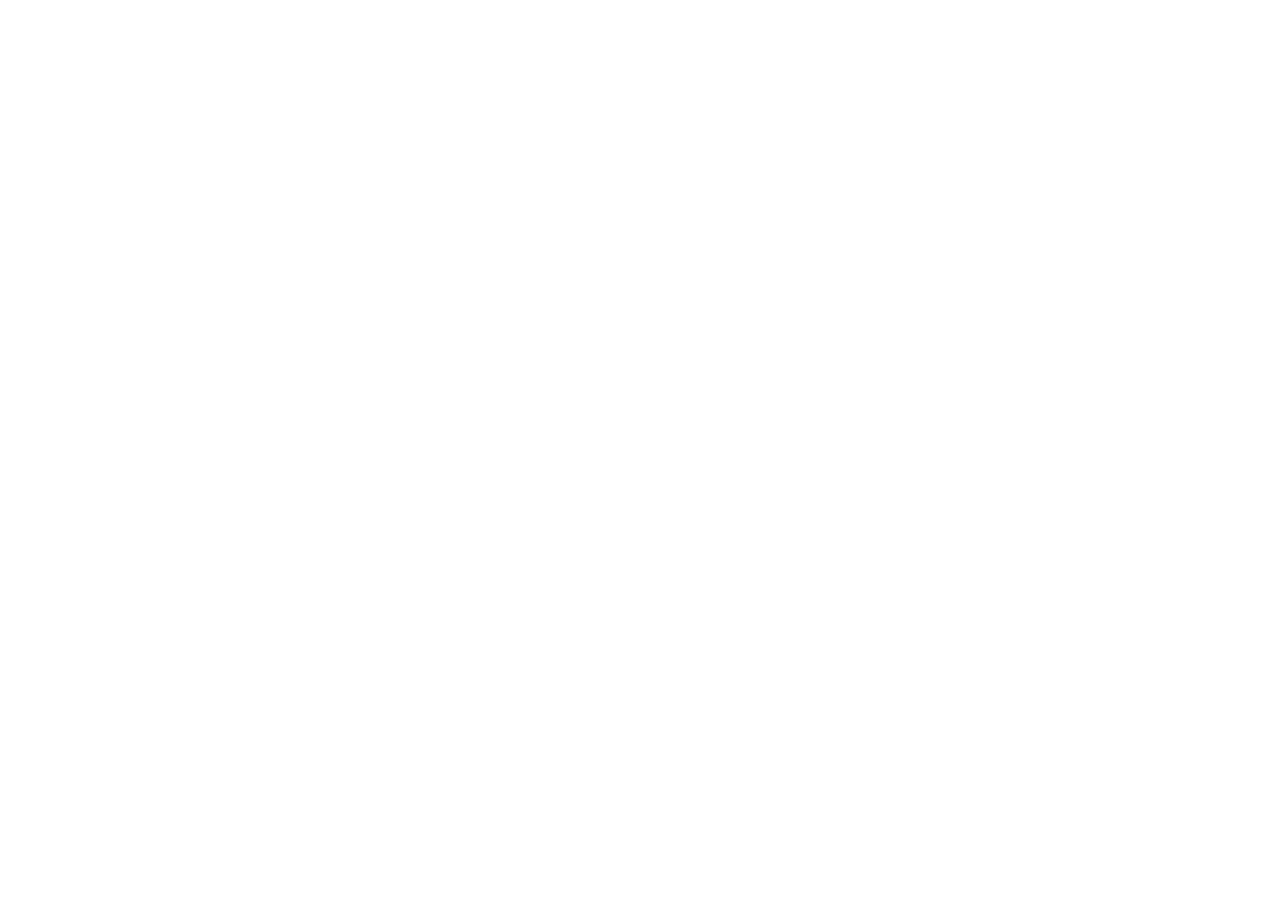
==== pages/chinese-rice.html @ 09916d14 "Add chinese rice page" ====
<!DOCTYPE html>
<html lang="en">
<head>
    <meta charset="UTF-8">
    <meta http-equiv="X-UA-Compatible" content="IE=edge">
    <meta name="viewport" content="width=device-width, initial-scale=1.0">
    <title>Chinese Rice</title>
    <link rel="shortcut icon" href="./images/favicon.ico" type="image/x-icon">
</head>
<body>
    
</body>
</html>
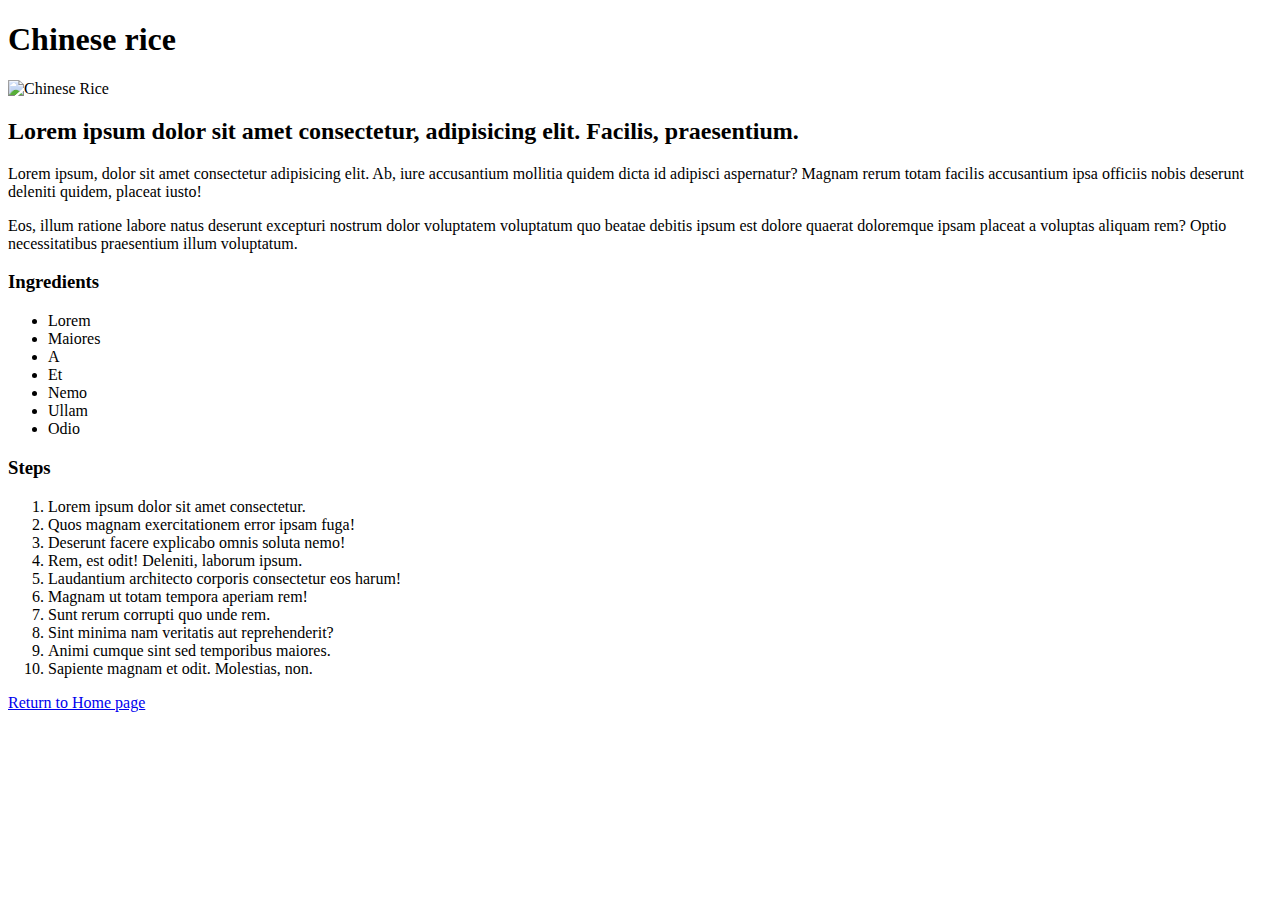
==== commit 64af4a2c: "Complete chinese rice page" ====
--- a/pages/chinese-rice.html
+++ b/pages/chinese-rice.html
@@ -8,6 +8,49 @@
     <link rel="shortcut icon" href="./images/favicon.ico" type="image/x-icon">
 </head>
 <body>
-    
+
+    <h1>Chinese rice</h1>
+    <img src="./images/chineserice.webp" alt="Chinese Rice" />
+    <h2>Lorem ipsum dolor sit amet consectetur, adipisicing elit. Facilis, praesentium.</h2>
+
+    <p>Lorem ipsum, dolor sit amet consectetur adipisicing elit. Ab, iure 
+        accusantium mollitia quidem dicta id adipisci aspernatur? Magnam 
+        rerum totam facilis accusantium ipsa officiis nobis deserunt deleniti 
+        quidem, placeat iusto!
+    </p>
+
+    <p>Eos, illum ratione labore natus deserunt excepturi nostrum dolor
+       voluptatem voluptatum quo beatae debitis ipsum est dolore 
+       quaerat doloremque ipsam placeat a voluptas aliquam rem? Optio
+       necessitatibus praesentium illum voluptatum.
+    </p>
+
+   <h3>Ingredients</h3>
+   <ul>
+       <li>Lorem</li>
+       <li>Maiores</li>
+       <li>A</li>
+       <li>Et</li>
+       <li>Nemo</li>
+       <li>Ullam</li>
+       <li>Odio</li>
+   </ul>
+
+    <h3>Steps</h3>
+    <ol>
+        <li>Lorem ipsum dolor sit amet consectetur.</li>
+        <li>Quos magnam exercitationem error ipsam fuga!</li>
+        <li>Deserunt facere explicabo omnis soluta nemo!</li>
+        <li>Rem, est odit! Deleniti, laborum ipsum.</li>
+        <li>Laudantium architecto corporis consectetur eos harum!</li>
+        <li>Magnam ut totam tempora aperiam rem!</li>
+        <li>Sunt rerum corrupti quo unde rem.</li>
+        <li>Sint minima nam veritatis aut reprehenderit?</li>
+        <li>Animi cumque sint sed temporibus maiores.</li>
+        <li>Sapiente magnam et odit. Molestias, non.</li>
+    </ol>
+
+    <a href="../index.html">Return to Home page</a>
+
 </body>
 </html>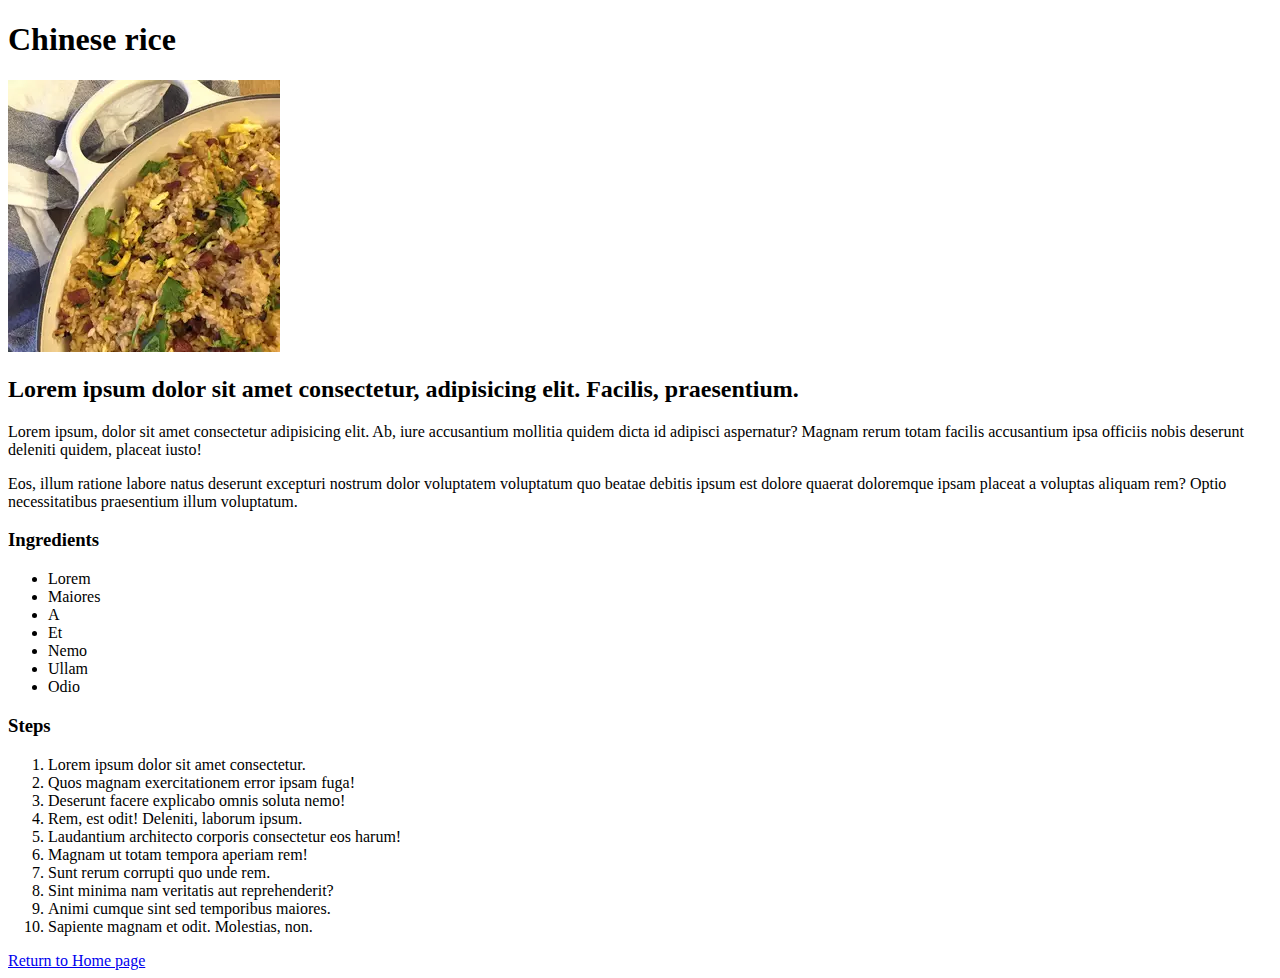
==== commit 0df1bf96: "fix image links" ====
--- a/pages/chinese-rice.html
+++ b/pages/chinese-rice.html
@@ -10,7 +10,7 @@
 <body>
 
     <h1>Chinese rice</h1>
-    <img src="./images/chineserice.webp" alt="Chinese Rice" />
+    <img src="../images/chineserice.webp" alt="Chinese Rice" />
     <h2>Lorem ipsum dolor sit amet consectetur, adipisicing elit. Facilis, praesentium.</h2>
 
     <p>Lorem ipsum, dolor sit amet consectetur adipisicing elit. Ab, iure 
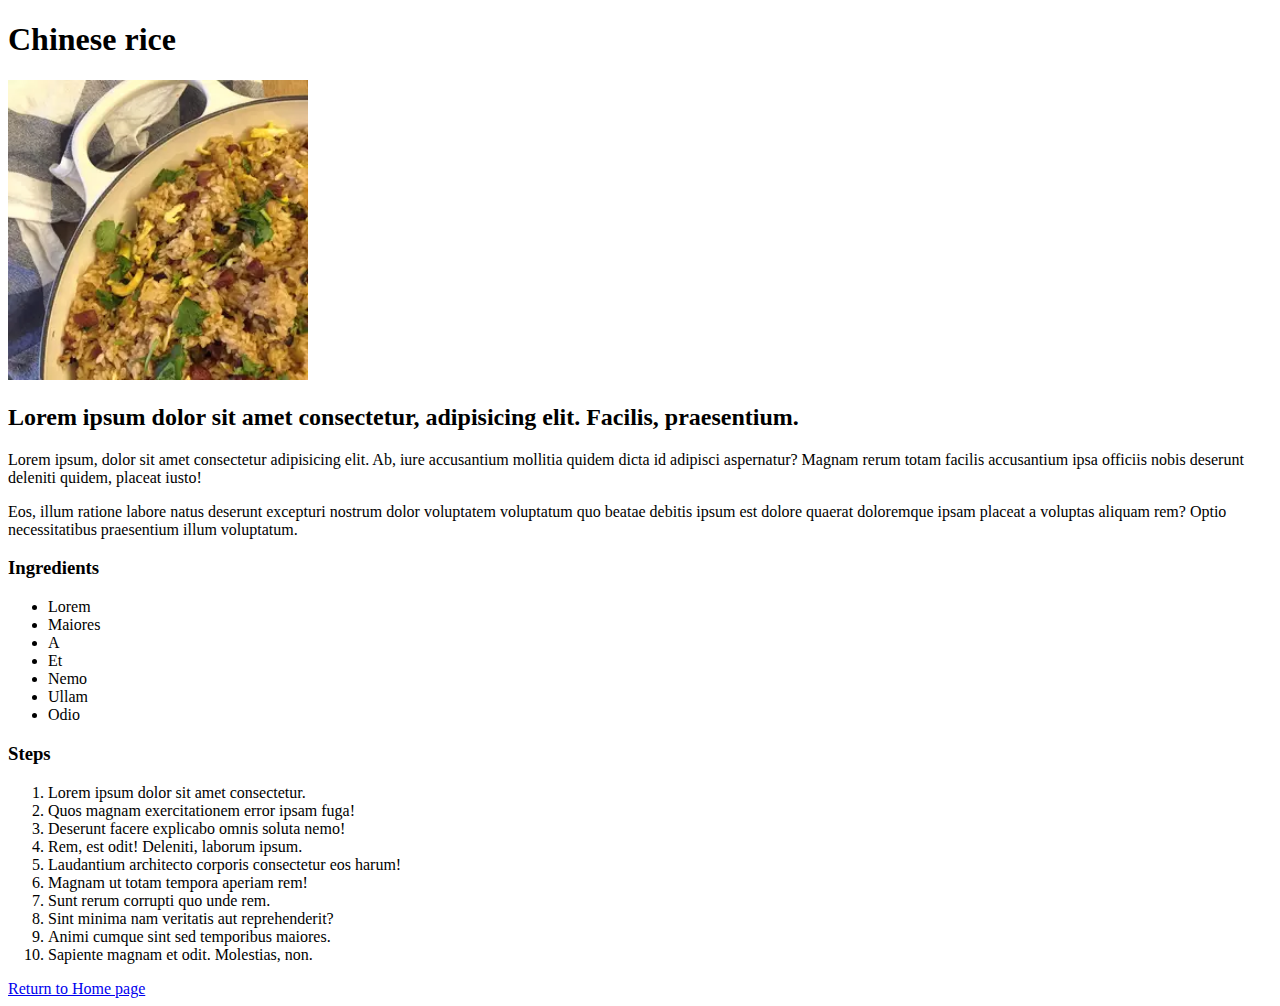
==== commit 42272a4b: "Specify height of images" ====
--- a/pages/chinese-rice.html
+++ b/pages/chinese-rice.html
@@ -10,7 +10,7 @@
 <body>
 
     <h1>Chinese rice</h1>
-    <img src="../images/chineserice.webp" alt="Chinese Rice" />
+    <img src="../images/chineserice.webp" alt="Chinese Rice" width="300" height="300"/>
     <h2>Lorem ipsum dolor sit amet consectetur, adipisicing elit. Facilis, praesentium.</h2>
 
     <p>Lorem ipsum, dolor sit amet consectetur adipisicing elit. Ab, iure 
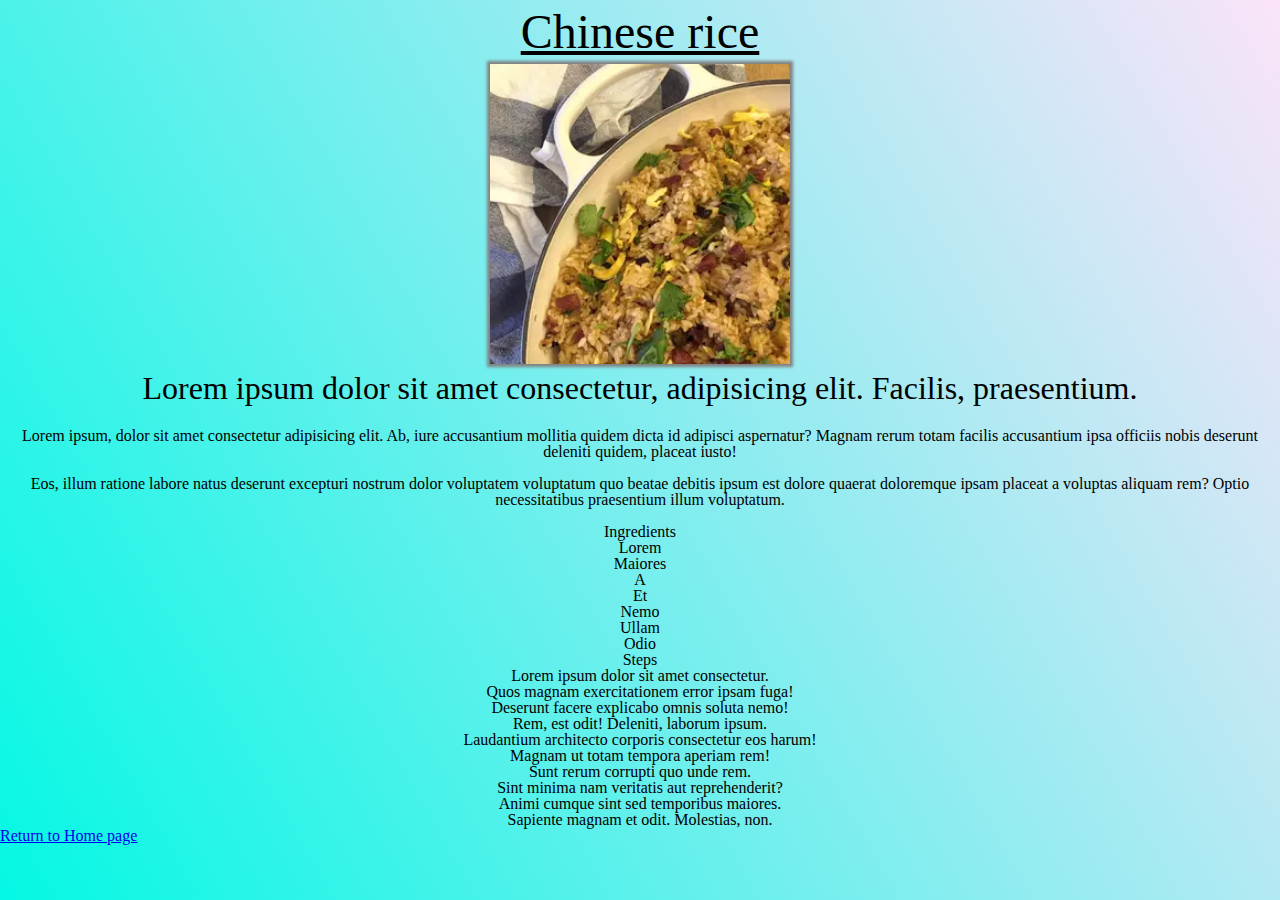
==== commit 80e2aafc: "add main styles" ====
--- a/pages/chinese-rice.html
+++ b/pages/chinese-rice.html
@@ -5,7 +5,9 @@
     <meta http-equiv="X-UA-Compatible" content="IE=edge">
     <meta name="viewport" content="width=device-width, initial-scale=1.0">
     <title>Chinese Rice</title>
-    <link rel="shortcut icon" href="./images/favicon.ico" type="image/x-icon">
+    <link rel="shortcut icon" href="../images/favicon.ico" type="image/x-icon">
+    <link rel="stylesheet" href="../styles/reset.css">
+    <link rel="stylesheet" href="../styles/main.css">
 </head>
 <body>
 
--- a/styles/main.css
+++ b/styles/main.css
@@ -0,0 +1,37 @@
+html, body {
+    min-height: 100%;
+    max-width: 100%;
+}
+
+body {
+    background-image: linear-gradient(240deg, rgba(241, 163, 235, 0.3), rgb(4, 248, 228, 1));
+}
+
+h1, h2, p, li, h3, a {
+    text-align: center;
+    font-family: "Times New Roman", Georgia, serif;
+}
+
+h1 {
+    font-size: 3rem;
+    padding: 0.5rem;
+    text-decoration: underline;
+}
+
+h2 {
+    font-size: 2rem;
+    padding: 0.5rem;
+}
+
+img {
+    display: block;
+    margin: 0 auto;
+    box-shadow: 0px 0px 3px 3px grey;
+}
+
+p {
+    margin: 1rem;
+}
+
+
+
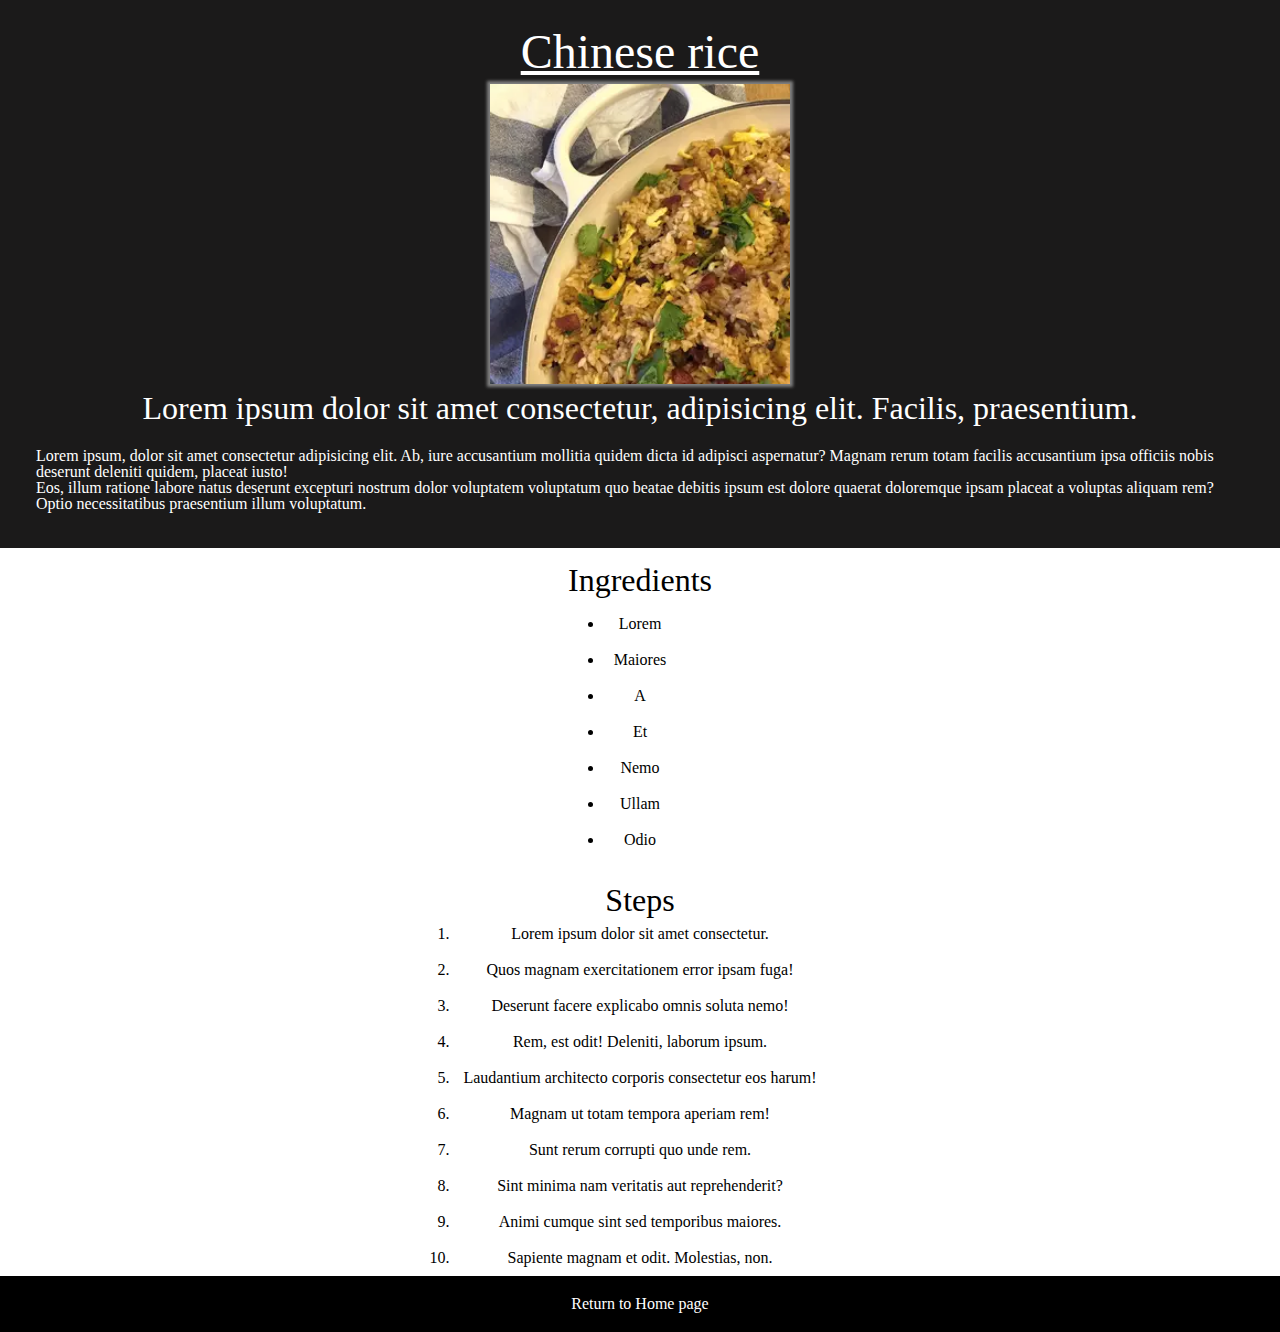
==== commit 69a5ada3: "Change styling" ====
--- a/pages/chinese-rice.html
+++ b/pages/chinese-rice.html
@@ -11,48 +11,54 @@
 </head>
 <body>
 
+    <div class="head">
     <h1>Chinese rice</h1>
     <img src="../images/chineserice.webp" alt="Chinese Rice" width="300" height="300"/>
     <h2>Lorem ipsum dolor sit amet consectetur, adipisicing elit. Facilis, praesentium.</h2>
 
-    <p>Lorem ipsum, dolor sit amet consectetur adipisicing elit. Ab, iure 
+    <p class="recipe">Lorem ipsum, dolor sit amet consectetur adipisicing elit. Ab, iure 
         accusantium mollitia quidem dicta id adipisci aspernatur? Magnam 
         rerum totam facilis accusantium ipsa officiis nobis deserunt deleniti 
         quidem, placeat iusto!
     </p>
 
-    <p>Eos, illum ratione labore natus deserunt excepturi nostrum dolor
+    <p class="recipe">Eos, illum ratione labore natus deserunt excepturi nostrum dolor
        voluptatem voluptatum quo beatae debitis ipsum est dolore 
        quaerat doloremque ipsam placeat a voluptas aliquam rem? Optio
        necessitatibus praesentium illum voluptatum.
     </p>
+    </div>
 
    <h3>Ingredients</h3>
-   <ul>
-       <li>Lorem</li>
-       <li>Maiores</li>
-       <li>A</li>
-       <li>Et</li>
-       <li>Nemo</li>
-       <li>Ullam</li>
-       <li>Odio</li>
-   </ul>
+   <div class="list">
+       <ul>
+           <li>Lorem</li>
+           <li>Maiores</li>
+           <li>A</li>
+           <li>Et</li>
+           <li>Nemo</li>
+           <li>Ullam</li>
+           <li>Odio</li>
+       </ul>
+   </div>
 
     <h3>Steps</h3>
-    <ol>
-        <li>Lorem ipsum dolor sit amet consectetur.</li>
-        <li>Quos magnam exercitationem error ipsam fuga!</li>
-        <li>Deserunt facere explicabo omnis soluta nemo!</li>
-        <li>Rem, est odit! Deleniti, laborum ipsum.</li>
-        <li>Laudantium architecto corporis consectetur eos harum!</li>
-        <li>Magnam ut totam tempora aperiam rem!</li>
-        <li>Sunt rerum corrupti quo unde rem.</li>
-        <li>Sint minima nam veritatis aut reprehenderit?</li>
-        <li>Animi cumque sint sed temporibus maiores.</li>
-        <li>Sapiente magnam et odit. Molestias, non.</li>
-    </ol>
+    <div class="list">
+        <ol>
+            <li>Lorem ipsum dolor sit amet consectetur.</li>
+            <li>Quos magnam exercitationem error ipsam fuga!</li>
+            <li>Deserunt facere explicabo omnis soluta nemo!</li>
+            <li>Rem, est odit! Deleniti, laborum ipsum.</li>
+            <li>Laudantium architecto corporis consectetur eos harum!</li>
+            <li>Magnam ut totam tempora aperiam rem!</li>
+            <li>Sunt rerum corrupti quo unde rem.</li>
+            <li>Sint minima nam veritatis aut reprehenderit?</li>
+            <li>Animi cumque sint sed temporibus maiores.</li>
+            <li>Sapiente magnam et odit. Molestias, non.</li>
+        </ol>
+    </div>
 
-    <a href="../index.html">Return to Home page</a>
+    <div class="footer"><a href="../index.html">Return to Home page</a></div>
 
 </body>
 </html>--- a/styles/main.css
+++ b/styles/main.css
@@ -3,8 +3,10 @@
     max-width: 100%;
 }
 
-body {
-    background-image: linear-gradient(240deg, rgba(241, 163, 235, 0.3), rgb(4, 248, 228, 1));
+.head {
+    background-color: rgb(27, 26, 26);
+    color: white;
+    padding: 20px;
 }
 
 h1, h2, p, li, h3, a {
@@ -33,5 +35,57 @@
     margin: 1rem;
 }
 
+p.recipe {
+    margin-top: 1rem;
+    margin-bottom: 0;
+    text-align: left;
+}
+
+p.recipe + p {
+    margin-top: 0;
+    margin-bottom: 1rem;
+}
+
+h3 {
+    font-size: 2rem;
+    margin-top: 1rem;
+}
+
+.list {
+    margin: 0 auto;
+    max-width: fit-content;
+}
+
+.list ul {
+    padding: 10px;
+}
+
+.list ul li {
+    list-style-type: disc;
+    padding: 10px;
+}
+
+.list ol li {
+    list-style-type: decimal;
+    padding: 10px;
+}
+
+.footer {
+    background-color: black;
+    color: white;
+    padding: 20px;
+}
+
+.footer a {
+    display: block;
+    margin: 0 auto;
+    text-decoration: none;
+    color: white;
+}
+
+.footer a:hover {
+    color: pink;
+}
 
 
+
